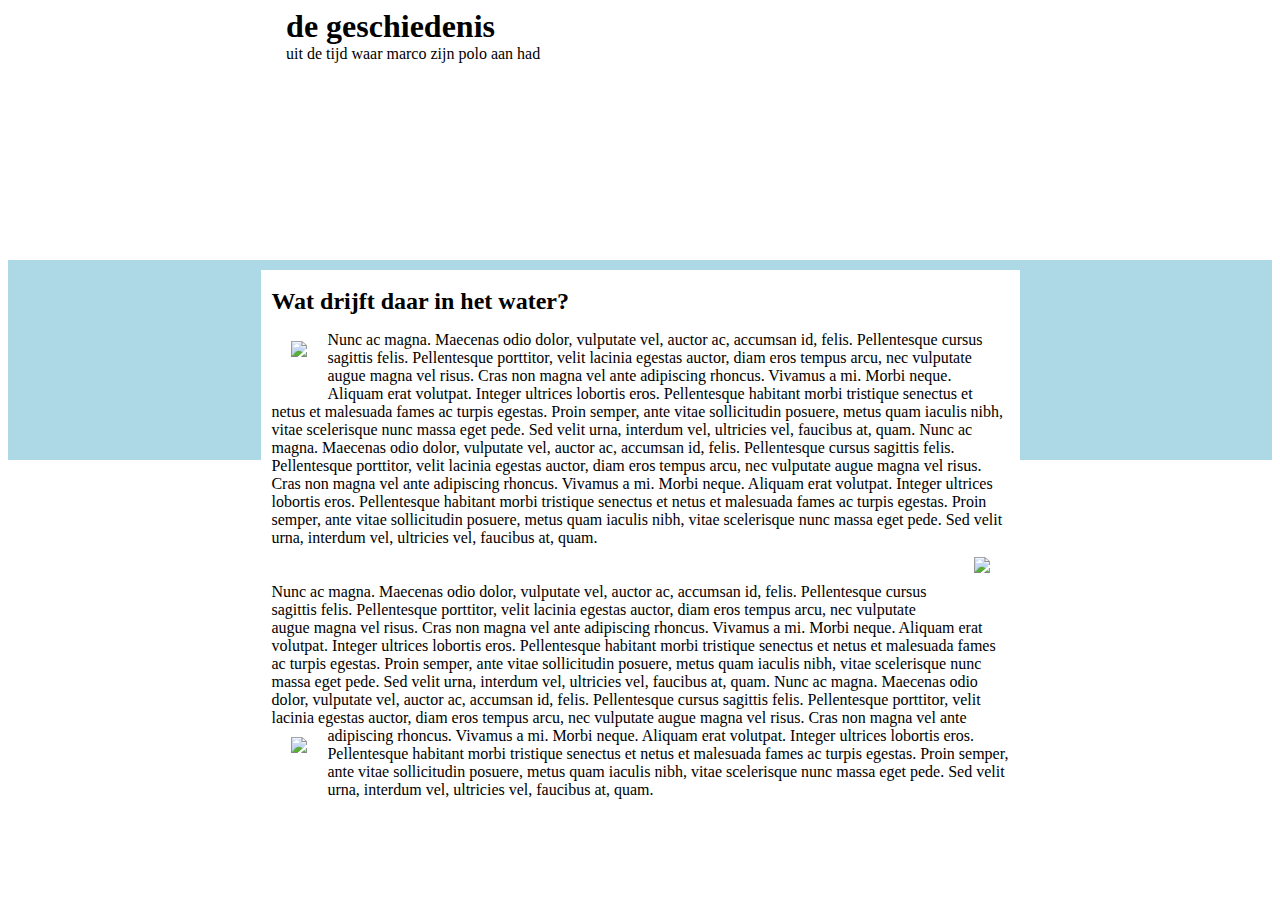
==== geschiedenis.html @ 993dc545 "geschiedenis toegevoegd" ====
<!DOCTYPE html>
<html>
<head>
	<title>De vloot: geschiedenis</title>
	<meta charset="utf-8">
	<link rel="stylesheet" type="text/css" href="ges.css">
</head>
<body>
		<header>
			<h1 class="banner">de geschiedenis</h1>
			<p class="banner"> uit de tijd waar marco zijn polo aan had</p>
		</header>
		<nav>
			<ul class="top-menu">
				<li>Start</li>	
				<li>Geschiedenis</li>
				<li>Kruisers</li>
				<li>Vliegdekschepen</li>
				<li>Onderzeeërs</li>
			</ul>
		</nav>
	<div id="back"></div>
	<div id="body">
		<article>
		<br>
			<h2 >Wat drijft daar in het water?</h2>
				<p><img src="img/vloot1.jpg" class="top-left">Nunc ac magna. Maecenas odio dolor, vulputate vel, auctor ac, accumsan id, felis. Pellentesque cursus sagittis felis. Pellentesque porttitor, velit lacinia egestas auctor, diam eros tempus arcu, nec vulputate augue magna vel risus. Cras non magna vel ante adipiscing rhoncus. Vivamus a mi. Morbi neque. Aliquam erat volutpat. Integer ultrices lobortis eros. Pellentesque habitant morbi tristique senectus et netus et malesuada fames ac turpis egestas. Proin semper, ante vitae sollicitudin posuere, metus quam iaculis nibh, vitae scelerisque nunc massa eget pede. Sed velit urna, interdum vel, ultricies vel, faucibus at, quam. Nunc ac magna. Maecenas odio dolor, vulputate vel, auctor ac, accumsan id, felis. Pellentesque cursus sagittis felis. Pellentesque porttitor, velit lacinia egestas auctor, diam eros tempus arcu, nec vulputate augue magna vel risus. Cras non magna vel ante adipiscing rhoncus. Vivamus a mi. Morbi neque. Aliquam erat volutpat. Integer ultrices lobortis eros. Pellentesque habitant morbi tristique senectus et netus et malesuada fames ac turpis egestas. Proin semper, ante vitae sollicitudin posuere, metus quam iaculis nibh, vitae scelerisque nunc massa eget pede. Sed velit urna, interdum vel, ultricies vel, faucibus at, quam. <br>

					<img src="img/vloot2.jpg" id="foto2">

				<br> <br> Nunc ac magna. Maecenas odio dolor, vulputate vel, auctor ac, accumsan id, felis. Pellentesque cursus sagittis felis. Pellentesque porttitor, velit lacinia egestas auctor, diam eros tempus arcu, nec vulputate augue magna vel risus. Cras non magna vel ante adipiscing rhoncus. Vivamus a mi. Morbi neque. Aliquam erat volutpat. Integer ultrices lobortis eros. Pellentesque habitant morbi tristique senectus et netus et malesuada fames ac turpis egestas. Proin semper, ante vitae sollicitudin posuere, metus quam iaculis nibh, vitae scelerisque nunc massa eget pede. Sed velit urna, interdum vel, ultricies vel, faucibus at, quam. Nunc ac magna. Maecenas odio dolor, vulputate vel, auctor ac, accumsan id, felis. Pellentesque cursus sagittis felis. Pellentesque porttitor, velit lacinia egestas auctor, diam eros tempus arcu, nec vulputate augue magna vel risus. Cras non magna vel ante adipiscing rhoncus. Vivamus a mi. Morbi neque. Aliquam erat volutpat. Integer ultrices lobortis eros. <img src="img/vloot3.jpg" id="foto3"> Pellentesque habitant morbi tristique senectus et netus et malesuada fames ac turpis egestas. Proin semper, ante vitae sollicitudin posuere, metus quam iaculis nibh, vitae scelerisque nunc massa eget pede. Sed velit urna, interdum vel, ultricies vel, faucibus at, quam. 

				
				</p>
		</article>
	</div>
</body>
</html>
---- ges.css ----
body {background-image: url("css/grfx/header.jpg");
	background-repeat: no-repeat;
	background-position: center top;}

.banner {  
margin: 0px}

header {
	margin: 0% 20% 0% 22%;}

h2 {  
	margin: 0px}

li {
    float: left;
	margin: 21% 10px 0px 10px; }

ul { 
	margin: 0px 20% 0px 19%; 
	color: white;
	list-style-type: none; }


#body {
	background-color: white; 
	margin: 207px 20.3% 10px 19.8%;;
	padding: 0px 10px 0px 10px;
	position: absolute;
	z-index: 4}

.top-left {
	float: left; 
	margin: 10px 20px 30px 20px;}

#back {
	background-color: lightblue; 
	width: 100%; 
	height: 200px;
	float: left;
	z-index: -4; 
	color: lightblue; 
	margin: 25px 0px 0px 0px  }

#foto2 {  
	float: right; 
	margin: 10px 20px 30px 20px}

#foto3 {  
	float: left; 
	margin: 10px 20px 30px 20px; }
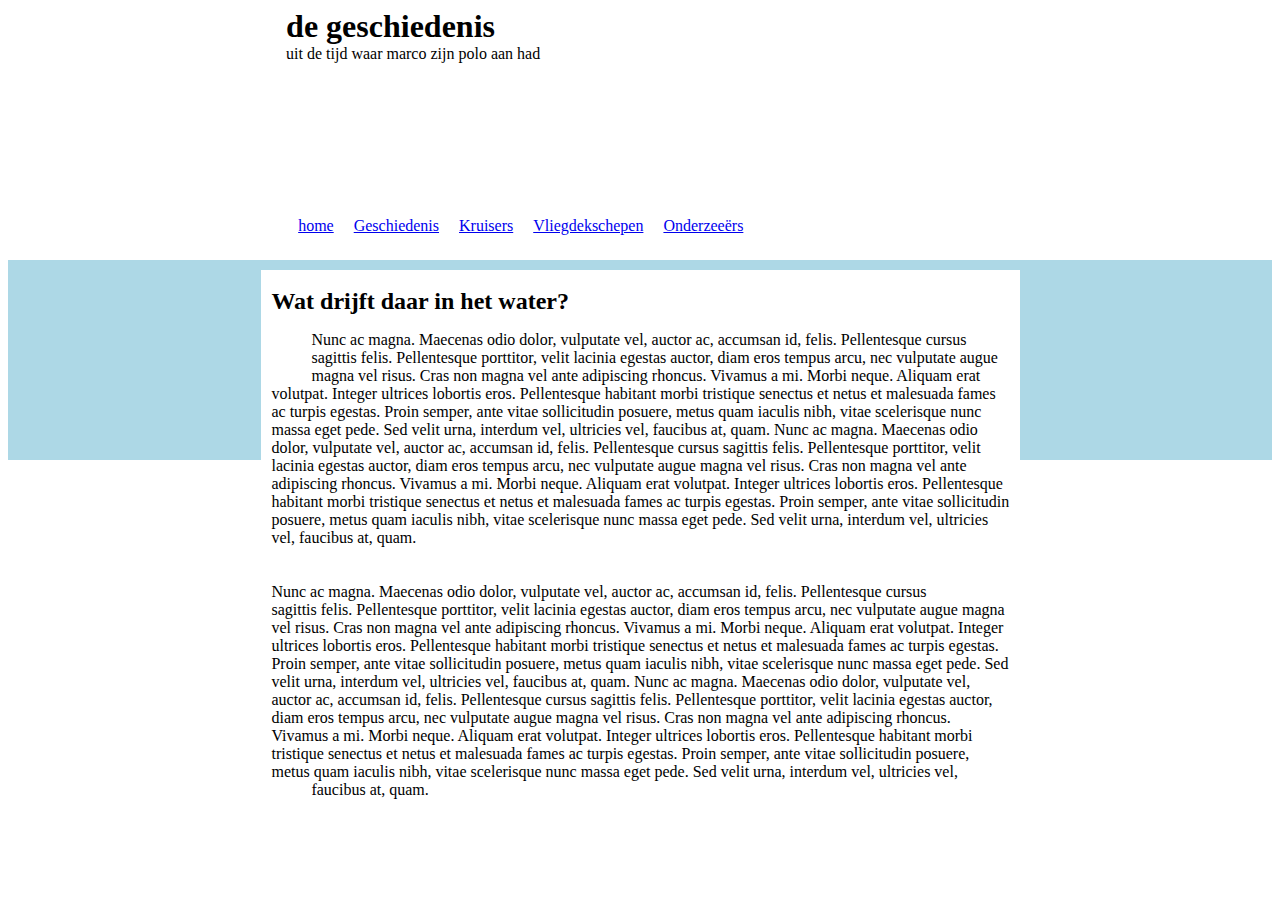
==== commit 819ffbd2: "verbeteringen" ====
--- a/geschiedenis.html
+++ b/geschiedenis.html
@@ -12,11 +12,11 @@
 		</header>
 		<nav>
 			<ul class="top-menu">
-				<li>Start</li>	
-				<li>Geschiedenis</li>
-				<li>Kruisers</li>
-				<li>Vliegdekschepen</li>
-				<li>Onderzeeërs</li>
+				<li><a href="index.html">home</a> </li>	
+				<li><a href="geschiedenis.html">Geschiedenis</a> </li>
+				<li><a href="kruiser.html">Kruisers</a> </li>
+				<li><a href="vliegdekschepen.html">Vliegdekschepen</a> </li>
+				<li><a href="onderzee.html">Onderzeeërs</a> </li>
 			</ul>
 		</nav>
 	<div id="back"></div>
@@ -24,13 +24,13 @@
 		<article>
 		<br>
 			<h2 >Wat drijft daar in het water?</h2>
-				<p><img src="img/vloot1.jpg" class="top-left">Nunc ac magna. Maecenas odio dolor, vulputate vel, auctor ac, accumsan id, felis. Pellentesque cursus sagittis felis. Pellentesque porttitor, velit lacinia egestas auctor, diam eros tempus arcu, nec vulputate augue magna vel risus. Cras non magna vel ante adipiscing rhoncus. Vivamus a mi. Morbi neque. Aliquam erat volutpat. Integer ultrices lobortis eros. Pellentesque habitant morbi tristique senectus et netus et malesuada fames ac turpis egestas. Proin semper, ante vitae sollicitudin posuere, metus quam iaculis nibh, vitae scelerisque nunc massa eget pede. Sed velit urna, interdum vel, ultricies vel, faucibus at, quam. Nunc ac magna. Maecenas odio dolor, vulputate vel, auctor ac, accumsan id, felis. Pellentesque cursus sagittis felis. Pellentesque porttitor, velit lacinia egestas auctor, diam eros tempus arcu, nec vulputate augue magna vel risus. Cras non magna vel ante adipiscing rhoncus. Vivamus a mi. Morbi neque. Aliquam erat volutpat. Integer ultrices lobortis eros. Pellentesque habitant morbi tristique senectus et netus et malesuada fames ac turpis egestas. Proin semper, ante vitae sollicitudin posuere, metus quam iaculis nibh, vitae scelerisque nunc massa eget pede. Sed velit urna, interdum vel, ultricies vel, faucibus at, quam. <br>
+				<p><img src="img/vloot1.jpg" alt="" class="top-left">Nunc ac magna. Maecenas odio dolor, vulputate vel, auctor ac, accumsan id, felis. Pellentesque cursus sagittis felis. Pellentesque porttitor, velit lacinia egestas auctor, diam eros tempus arcu, nec vulputate augue magna vel risus. Cras non magna vel ante adipiscing rhoncus. Vivamus a mi. Morbi neque. Aliquam erat volutpat. Integer ultrices lobortis eros. Pellentesque habitant morbi tristique senectus et netus et malesuada fames ac turpis egestas. Proin semper, ante vitae sollicitudin posuere, metus quam iaculis nibh, vitae scelerisque nunc massa eget pede. Sed velit urna, interdum vel, ultricies vel, faucibus at, quam. Nunc ac magna. Maecenas odio dolor, vulputate vel, auctor ac, accumsan id, felis. Pellentesque cursus sagittis felis. Pellentesque porttitor, velit lacinia egestas auctor, diam eros tempus arcu, nec vulputate augue magna vel risus. Cras non magna vel ante adipiscing rhoncus. Vivamus a mi. Morbi neque. Aliquam erat volutpat. Integer ultrices lobortis eros. Pellentesque habitant morbi tristique senectus et netus et malesuada fames ac turpis egestas. Proin semper, ante vitae sollicitudin posuere, metus quam iaculis nibh, vitae scelerisque nunc massa eget pede. Sed velit urna, interdum vel, ultricies vel, faucibus at, quam. <br>
 
-					<img src="img/vloot2.jpg" id="foto2">
+					<img src="img/vloot2.jpg" alt="" id="foto2">
 
-				<br> <br> Nunc ac magna. Maecenas odio dolor, vulputate vel, auctor ac, accumsan id, felis. Pellentesque cursus sagittis felis. Pellentesque porttitor, velit lacinia egestas auctor, diam eros tempus arcu, nec vulputate augue magna vel risus. Cras non magna vel ante adipiscing rhoncus. Vivamus a mi. Morbi neque. Aliquam erat volutpat. Integer ultrices lobortis eros. Pellentesque habitant morbi tristique senectus et netus et malesuada fames ac turpis egestas. Proin semper, ante vitae sollicitudin posuere, metus quam iaculis nibh, vitae scelerisque nunc massa eget pede. Sed velit urna, interdum vel, ultricies vel, faucibus at, quam. Nunc ac magna. Maecenas odio dolor, vulputate vel, auctor ac, accumsan id, felis. Pellentesque cursus sagittis felis. Pellentesque porttitor, velit lacinia egestas auctor, diam eros tempus arcu, nec vulputate augue magna vel risus. Cras non magna vel ante adipiscing rhoncus. Vivamus a mi. Morbi neque. Aliquam erat volutpat. Integer ultrices lobortis eros. <img src="img/vloot3.jpg" id="foto3"> Pellentesque habitant morbi tristique senectus et netus et malesuada fames ac turpis egestas. Proin semper, ante vitae sollicitudin posuere, metus quam iaculis nibh, vitae scelerisque nunc massa eget pede. Sed velit urna, interdum vel, ultricies vel, faucibus at, quam. 
+				<br> <br> Nunc ac magna. Maecenas odio dolor, vulputate vel, auctor ac, accumsan id, felis. Pellentesque cursus sagittis felis. Pellentesque porttitor, velit lacinia egestas auctor, diam eros tempus arcu, nec vulputate augue magna vel risus. Cras non magna vel ante adipiscing rhoncus. Vivamus a mi. Morbi neque. Aliquam erat volutpat. Integer ultrices lobortis eros. Pellentesque habitant morbi tristique senectus et netus et malesuada fames ac turpis egestas. Proin semper, ante vitae sollicitudin posuere, metus quam iaculis nibh, vitae scelerisque nunc massa eget pede. Sed velit urna, interdum vel, ultricies vel, faucibus at, quam. Nunc ac magna. Maecenas odio dolor, vulputate vel, auctor ac, accumsan id, felis. Pellentesque cursus sagittis felis. Pellentesque porttitor, velit lacinia egestas auctor, diam eros tempus arcu, nec vulputate augue magna vel risus. Cras non magna vel ante adipiscing rhoncus. Vivamus a mi. Morbi neque. Aliquam erat volutpat. Integer ultrices lobortis eros. Pellentesque habitant morbi tristique senectus et netus et malesuada fames ac turpis egestas. Proin semper, ante vitae sollicitudin posuere, metus quam iaculis nibh, vitae scelerisque nunc massa eget pede. Sed velit urna, interdum vel, ultricies vel, faucibus at, quam. 
 
-				
+				 <img src="img/vloot3.jpg" alt="" id="foto3">
 				</p>
 		</article>
 	</div>
